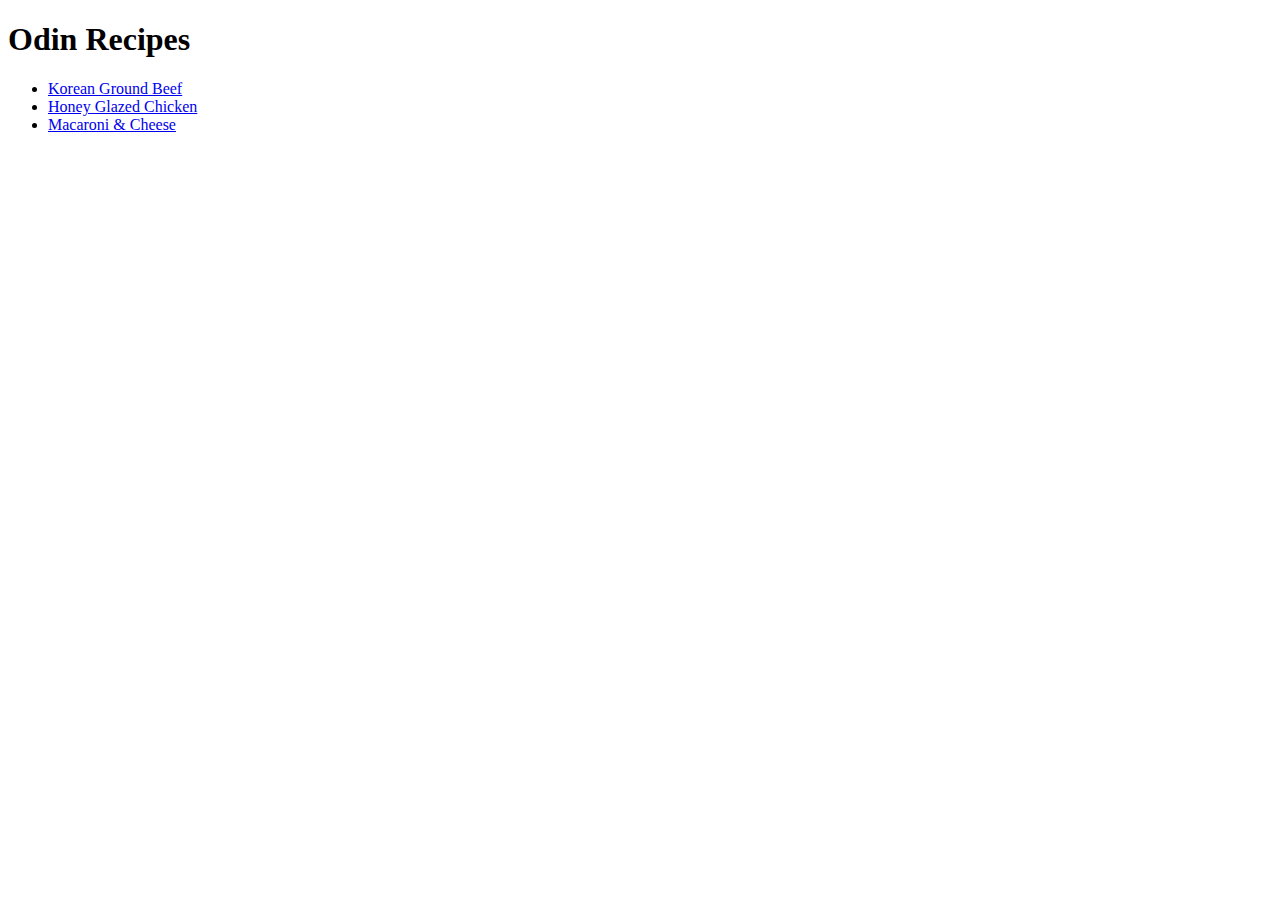
==== index.html @ 9efa59b3 "Add the first version of the project" ====
<!DOCTYPE html>
<html lang="en">
    <head>
        <meta charset="utf-8">
        <title>Odin Recipes</title>
    </head>
    <body>
        <main>
            <h1>Odin Recipes</h1>
            <ul>
                <li><a href="./recipes/korean-ground-beef.html">Korean Ground Beef</a></li>
                <li><a href="./recipes/honey-glazed-chicken.html">Honey Glazed Chicken</a></li>
                <li><a href="./recipes/macaroni-cheese.html">Macaroni & Cheese</a></li>
            </ul>          
        </main>
    </body>
</html>
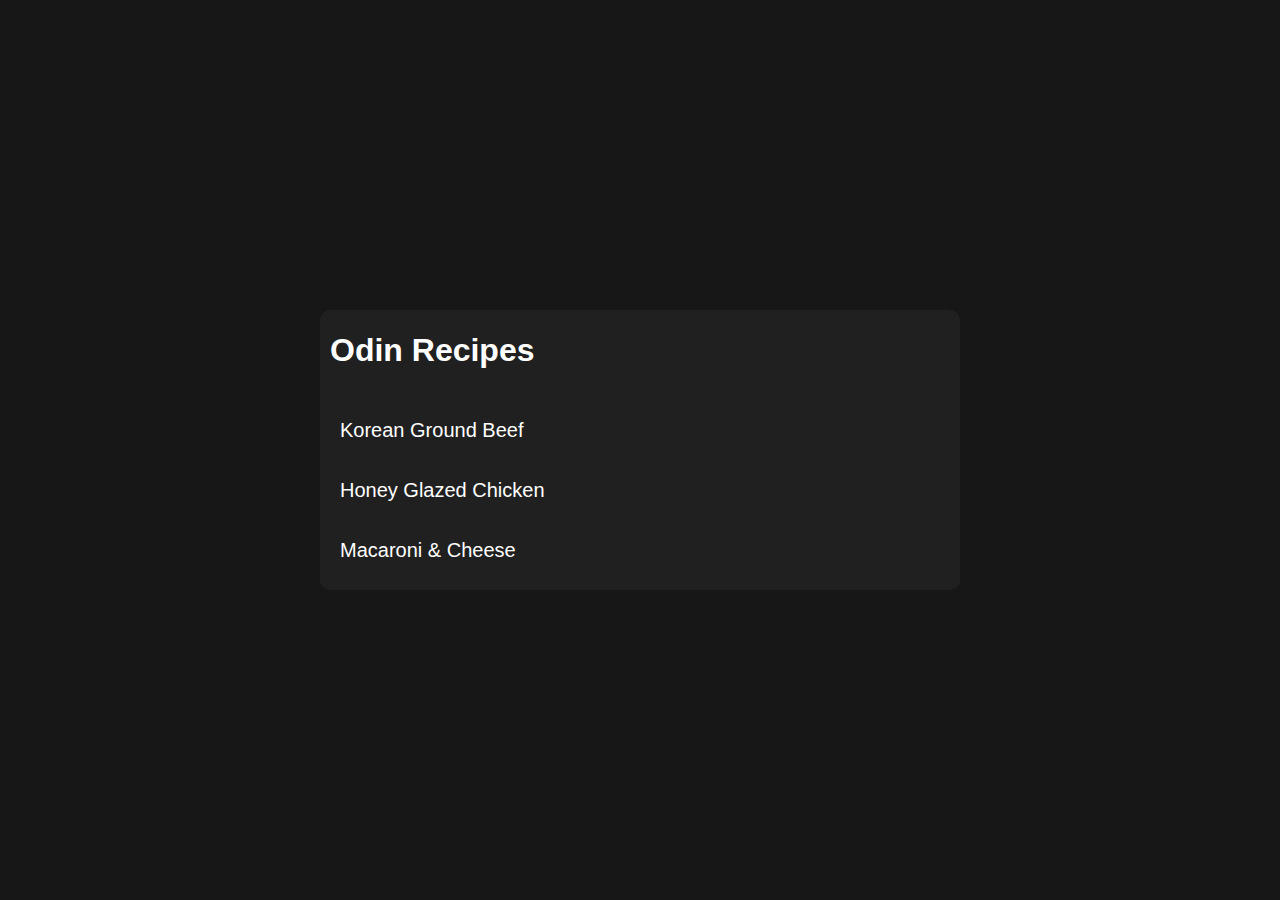
==== commit 3205ab8d: "Added styling to all pages" ====
--- a/index.html
+++ b/index.html
@@ -3,14 +3,15 @@
     <head>
         <meta charset="utf-8">
         <title>Odin Recipes</title>
+        <link rel="stylesheet" href="style.css">
     </head>
     <body>
         <main>
-            <h1>Odin Recipes</h1>
-            <ul>
-                <li><a href="./recipes/korean-ground-beef.html">Korean Ground Beef</a></li>
-                <li><a href="./recipes/honey-glazed-chicken.html">Honey Glazed Chicken</a></li>
-                <li><a href="./recipes/macaroni-cheese.html">Macaroni & Cheese</a></li>
+            <h1 class="title">Odin Recipes</h1>
+            <ul class="list">
+                <li><a tabindex="1" href="./recipes/korean-ground-beef.html">Korean Ground Beef</a></li>
+                <li><a tabindex="2" href="./recipes/honey-glazed-chicken.html">Honey Glazed Chicken</a></li>
+                <li><a tabindex="3" href="./recipes/macaroni-cheese.html">Macaroni & Cheese</a></li>
             </ul>          
         </main>
     </body>
--- a/style.css
+++ b/style.css
@@ -0,0 +1,85 @@
+* {
+    margin: 0;
+    padding: 0;
+    box-sizing: border-box;
+    text-decoration: none;
+    list-style: none;
+    border-radius: 10px;
+}
+
+body {
+    background-color: #171717;
+    color: #fff;
+    font-family: sans-serif;
+
+    min-height: 100vh;
+    max-width: 100vw;
+
+    display: flex;
+    align-items: center;
+    justify-content: center;
+}
+
+main {
+    width: 50vw;
+    min-width: 500px;
+
+    margin: 15vh 0;
+    padding: 10px;
+
+    display: flex;
+    flex-direction: column;
+    gap: 20px;
+
+    background-color: #202020;
+}
+
+main > * {
+    height: fit-content;
+    min-height: 60px;
+    width: 100%;
+
+    display: flex;
+    justify-content: center;
+    flex-direction: column;
+}
+
+div p,
+div li {
+    color: #ccc;
+}
+
+main > div > ol,
+main > div > ul,
+main > div {
+    display: flex;
+    flex-direction: column;
+    gap: 10px;
+}
+
+li > a,
+main > a {
+    display: flex;
+    flex-direction: column;
+    justify-content: center;
+    padding-left: 10px;
+
+    width: 100%;
+    min-height: 60px;
+
+    color: #fff;
+    font-size: 20px;
+}
+
+a:hover,
+a:focus {
+    background-color: #303030;
+    outline: none;
+
+    transition-duration: .2s;
+}
+
+main > img {
+    height: 200px;
+    object-fit: cover;
+}